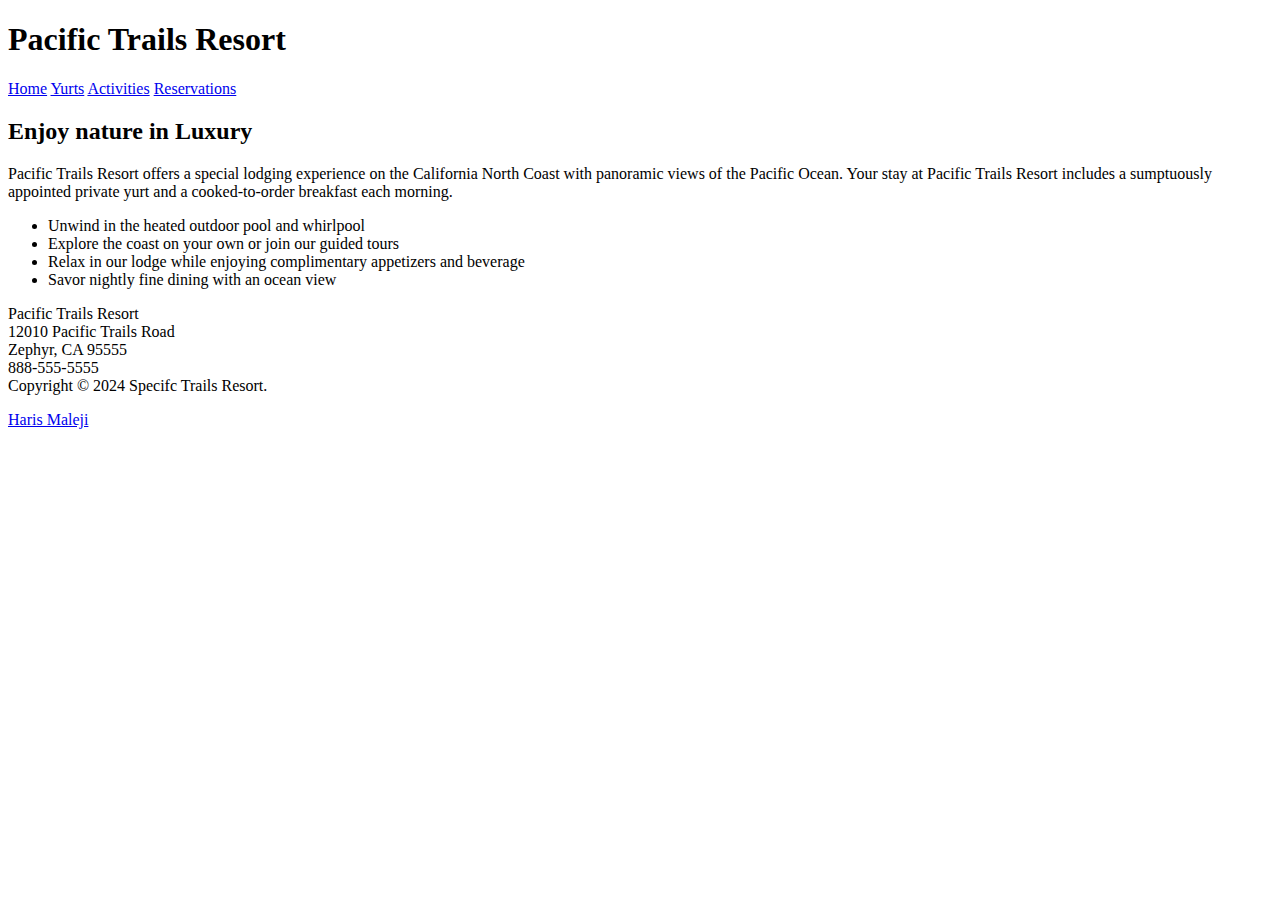
==== index.html @ 50fafe66 "lab 1" ====
<!DOCTYPE html>
<html lang="en">
    <head>
        <title>Pacific Trails Resort - Homepage</title>
        <meta charset="utf-8">
    </head>
    <body>
        <header>
            <h1>Pacific Trails Resort</h1>
        </header>
        <nav>
            <a href="index.html">Home</a>
            <a href="yurts.html">Yurts</a>
            <a href="activities.html">Activities</a>
            <a href="reservations.html">Reservations</a>
        </nav>
        <main>
            <h2>Enjoy nature in Luxury</h2>
            <p>Pacific Trails Resort offers a special lodging experience on the California North Coast with
                panoramic views of the Pacific Ocean. Your stay at Pacific Trails Resort includes a
                sumptuously appointed private yurt and a cooked-to-order breakfast each morning.</p>
                <ul>
                    <li>Unwind in the heated outdoor pool and whirlpool</li>
                    <li>Explore the coast on your own or join our guided tours</li>
                    <li>Relax in our lodge while enjoying complimentary appetizers and beverage</li>
                    <li>Savor nightly fine dining with an ocean view</li>
                </ul>
                <div>
                    Pacific Trails Resort <br>
                    12010 Pacific Trails Road<br>
                    Zephyr, CA 95555<br>
                    888-555-5555
                </div>
        </main>
        <footer>
            Copyright &copy; 2024 Specifc Trails Resort.
            <p><a href="mailto:hmaleji@centennialcollege.ca">Haris Maleji</a></p>
        </footer>
    </body>
</html>
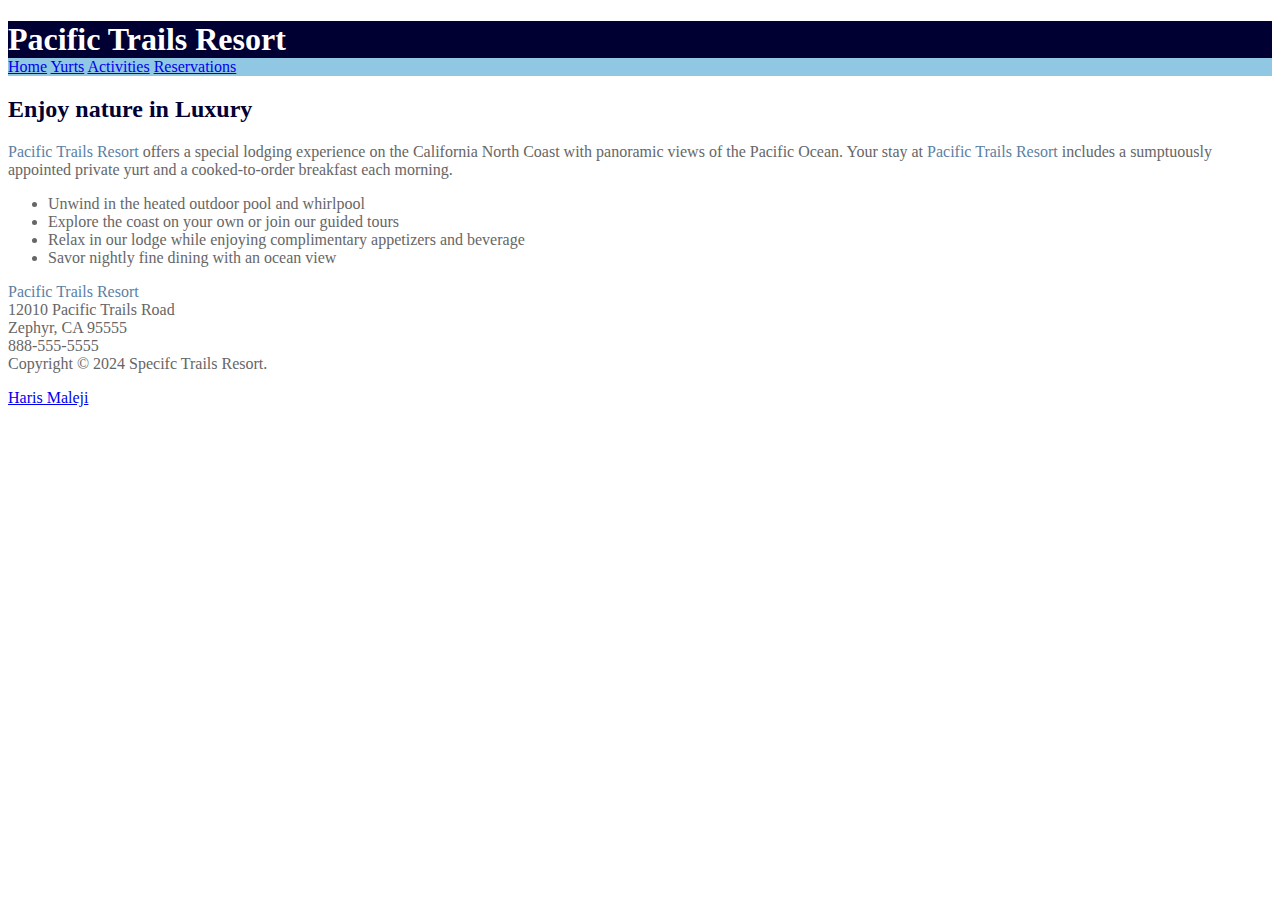
==== commit f564740f: "Lab1" ====
--- a/index.html
+++ b/index.html
@@ -3,6 +3,7 @@
     <head>
         <title>Pacific Trails Resort - Homepage</title>
         <meta charset="utf-8">
+        <link rel="stylesheet" href="pacific.css">
     </head>
     <body>
         <header>
@@ -16,8 +17,8 @@
         </nav>
         <main>
             <h2>Enjoy nature in Luxury</h2>
-            <p>Pacific Trails Resort offers a special lodging experience on the California North Coast with
-                panoramic views of the Pacific Ocean. Your stay at Pacific Trails Resort includes a
+            <p><span class="resort">Pacific Trails Resort</span> offers a special lodging experience on the California North Coast with
+                panoramic views of the Pacific Ocean. Your stay at <span class="resort">Pacific Trails Resort</span> includes a
                 sumptuously appointed private yurt and a cooked-to-order breakfast each morning.</p>
                 <ul>
                     <li>Unwind in the heated outdoor pool and whirlpool</li>
@@ -25,8 +26,8 @@
                     <li>Relax in our lodge while enjoying complimentary appetizers and beverage</li>
                     <li>Savor nightly fine dining with an ocean view</li>
                 </ul>
-                <div>
-                    Pacific Trails Resort <br>
+                <div id="contact">
+                    <span class="resort"> Pacific Trails Resort </span><br>
                     12010 Pacific Trails Road<br>
                     Zephyr, CA 95555<br>
                     888-555-5555
--- a/pacific.css
+++ b/pacific.css
@@ -0,0 +1,27 @@
+body{
+    background-color:#FFFFFF;
+    color:#666666;
+}
+
+
+header{
+    background-color:#000033;
+    color:#FFFFFF;
+}
+
+nav{
+    background-color: #90C7E3;
+}
+
+h1{
+    margin-bottom: 0;
+}
+
+h2{
+    color: #000033;
+}
+
+.resort{
+    color: #5C7FA3;
+}
+
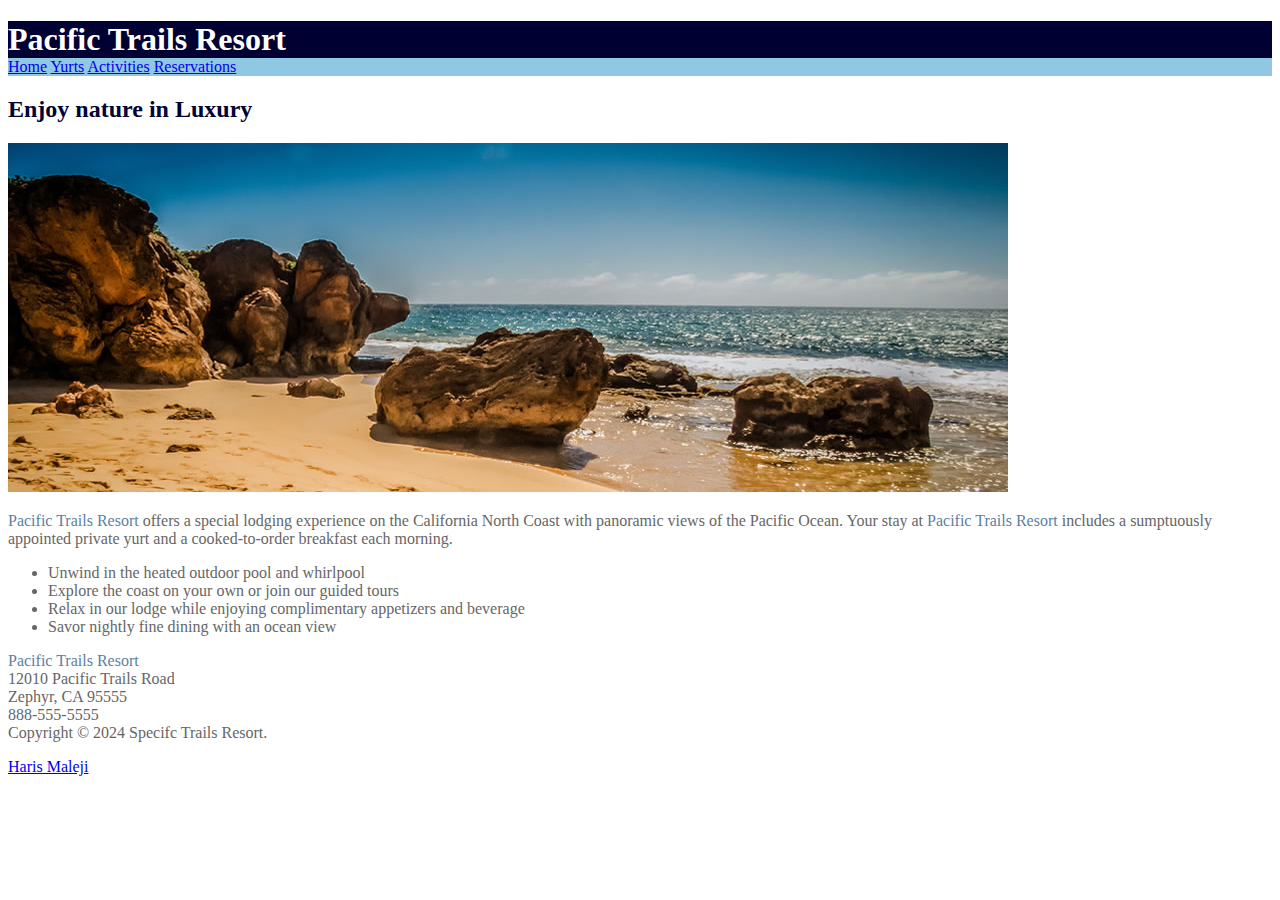
==== commit a0c405c8: "Lab3" ====
--- a/index.html
+++ b/index.html
@@ -17,6 +17,7 @@
         </nav>
         <main>
             <h2>Enjoy nature in Luxury</h2>
+            <img src="coast.jpg" alt="Pacific Trails Resort is next to the beach" width="1000" height="349">
             <p><span class="resort">Pacific Trails Resort</span> offers a special lodging experience on the California North Coast with
                 panoramic views of the Pacific Ocean. Your stay at <span class="resort">Pacific Trails Resort</span> includes a
                 sumptuously appointed private yurt and a cooked-to-order breakfast each morning.</p>
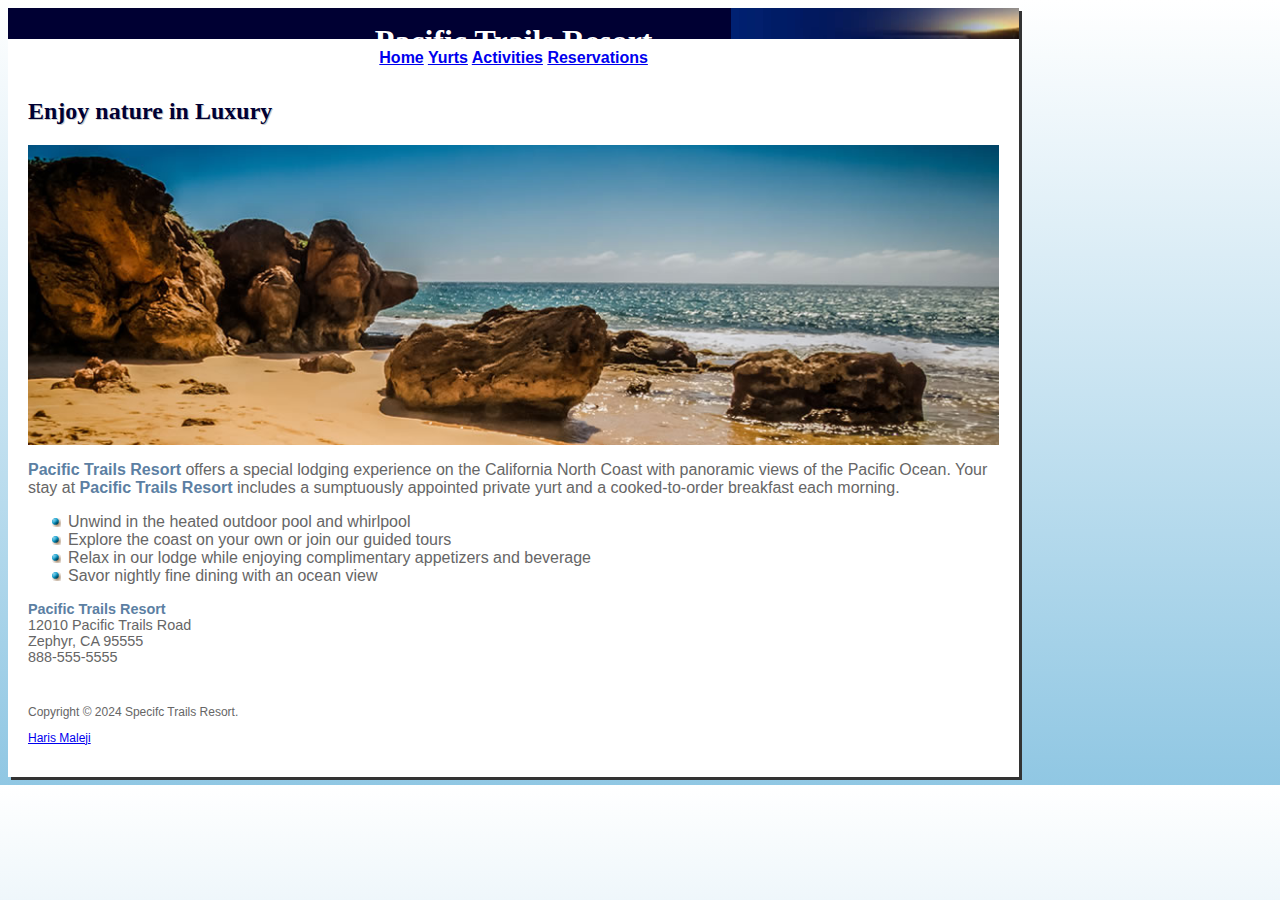
==== commit b6360b26: "Lab6" ====
--- a/index.html
+++ b/index.html
@@ -5,38 +5,40 @@
         <meta charset="utf-8">
         <link rel="stylesheet" href="pacific.css">
     </head>
-    <body>
-        <header>
-            <h1>Pacific Trails Resort</h1>
-        </header>
-        <nav>
-            <a href="index.html">Home</a>
-            <a href="yurts.html">Yurts</a>
-            <a href="activities.html">Activities</a>
-            <a href="reservations.html">Reservations</a>
-        </nav>
-        <main>
-            <h2>Enjoy nature in Luxury</h2>
-            <img src="coast.jpg" alt="Pacific Trails Resort is next to the beach" width="1000" height="349">
-            <p><span class="resort">Pacific Trails Resort</span> offers a special lodging experience on the California North Coast with
-                panoramic views of the Pacific Ocean. Your stay at <span class="resort">Pacific Trails Resort</span> includes a
-                sumptuously appointed private yurt and a cooked-to-order breakfast each morning.</p>
-                <ul>
-                    <li>Unwind in the heated outdoor pool and whirlpool</li>
-                    <li>Explore the coast on your own or join our guided tours</li>
-                    <li>Relax in our lodge while enjoying complimentary appetizers and beverage</li>
-                    <li>Savor nightly fine dining with an ocean view</li>
-                </ul>
-                <div id="contact">
-                    <span class="resort"> Pacific Trails Resort </span><br>
-                    12010 Pacific Trails Road<br>
-                    Zephyr, CA 95555<br>
-                    888-555-5555
-                </div>
-        </main>
-        <footer>
-            Copyright &copy; 2024 Specifc Trails Resort.
-            <p><a href="mailto:hmaleji@centennialcollege.ca">Haris Maleji</a></p>
-        </footer>
+        <body>
+            <div id="wrapper">
+                <header>
+                    <h1>Pacific Trails Resort</h1>
+                </header>
+                <nav>
+                    <a href="index.html">Home</a>
+                    <a href="yurts.html">Yurts</a>
+                    <a href="activities.html">Activities</a>
+                    <a href="reservations.html">Reservations</a>
+                </nav>
+                <main>
+                    <h2>Enjoy nature in Luxury</h2>
+                    <div id="homehero"></div>
+                    <p><span class="resort">Pacific Trails Resort</span> offers a special lodging experience on the California North Coast with
+                        panoramic views of the Pacific Ocean. Your stay at <span class="resort">Pacific Trails Resort</span> includes a
+                        sumptuously appointed private yurt and a cooked-to-order breakfast each morning.</p>
+                        <ul>
+                            <li>Unwind in the heated outdoor pool and whirlpool</li>
+                            <li>Explore the coast on your own or join our guided tours</li>
+                            <li>Relax in our lodge while enjoying complimentary appetizers and beverage</li>
+                            <li>Savor nightly fine dining with an ocean view</li>
+                        </ul>
+                        <div id="contact">
+                            <span class="resort"> Pacific Trails Resort </span><br>
+                            12010 Pacific Trails Road<br>
+                            Zephyr, CA 95555<br>
+                            888-555-5555
+                        </div>
+                </main>
+                <footer>
+                    Copyright &copy; 2024 Specifc Trails Resort.
+                    <p><a href="mailto:hmaleji@centennialcollege.ca">Haris Maleji</a></p>
+                </footer>
+            </div>
     </body>
 </html>
--- a/pacific.css
+++ b/pacific.css
@@ -1,27 +1,118 @@
 body{
-    background-color:#FFFFFF;
+    background-color:#90C7E3;
+    background-image: linear-gradient(#FFFFFF, #90C7E3);
     color:#666666;
+    font-family:Arial, Helvetica, sans-serif;
 }
-
 
 header{
     background-color:#000033;
     color:#FFFFFF;
+    background-image: url(images/sunset.jpg);
+    background-repeat: no-repeat;
+    background-position: right;
+    height: 16px;
+    text-align:center;
+    padding-top:15px;
 }
 
 nav{
-    background-color: #90C7E3;
+    background-color:#FFFFFF;
+    font-weight:bold;
+    text-align:center;
+    padding:10px;
 }
 
-h1{
-    margin-bottom: 0;
+h1, h2, h3 {
+    font-family:Georgia, 'Times New Roman', Times, serif
+}
+
+h3 {
+    color: #000033;
 }
 
 h2{
-    color: #000033;
+    color:#000033;
+    text-shadow:1px 1px #CCCCCC;
+}
+
+h1 {
+    margin-top:0px;
+    margin-bottom:0px;
+}
+
+ul {
+    list-style-image: url(images/marker.gif);
+}
+
+table, td, th{
+    border: 2px solid #3399CC;
+    border-collapse: collapse;
+}
+
+td, th{
+    padding: 0.5em;
+    text-align: center;
+}
+
+tr:nth-of-type(odd){
+    background-color: #a6d6e9;
+}
+
+main{
+    padding:1px 20px 20px;
+}
+
+footer {
+    font-size: 75%;
+    padding:20px;
+}
+
+label{
+    display: block;
+}
+
+input, textarea{
+    display: block;
+    margin-bottom: 14px;
+}
+
+.text{
+    text-align:left;
 }
 
 .resort{
-    color: #5C7FA3;
+    color:#5C7FA3;
+    font-weight: 700;
 }
 
+#contact {
+    font-size:90%;
+}
+
+#wrapper{
+    width: 80%;
+    background-color: #FFFFFF;
+    box-shadow: 3px 3px #333333;
+}
+
+#homehero{
+    height:300px;
+    background-image: url(images/coast.jpg);
+    background-size:100%;
+    background-position:center;
+}
+
+#yurthero{
+    height:300px;
+    background-image: url(images/yurt.jpg);
+    background-size:100%;
+    background-position:center;
+}
+
+#trailhero{
+    height:300px;
+    background-image: url(images/trail.jpg);
+    background-size:100%;
+    background-position:center;
+}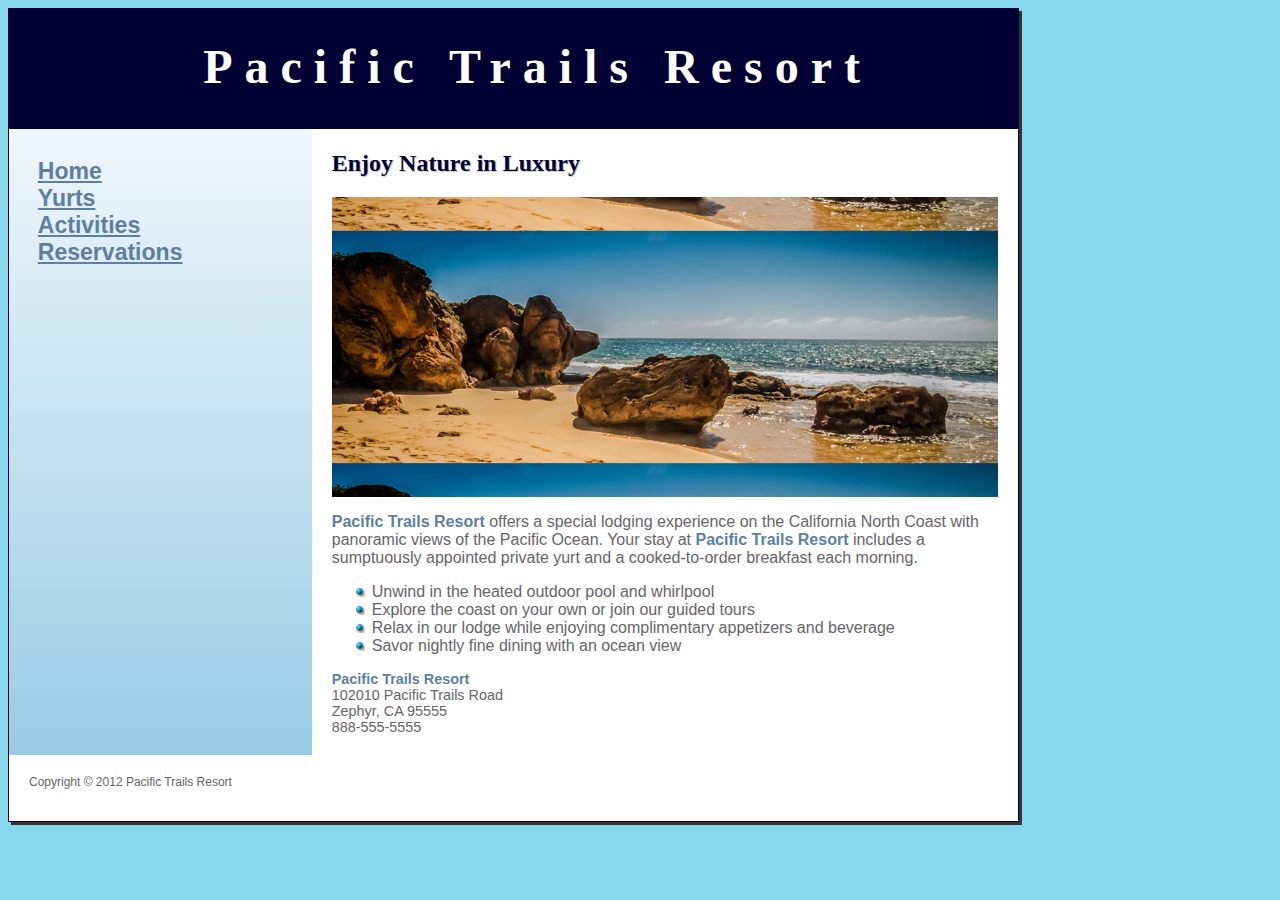
==== commit 3845009e: "Lab7:PB" ====
--- a/index.html
+++ b/index.html
@@ -1,44 +1,45 @@
 <!DOCTYPE html>
 <html lang="en">
     <head>
-        <title>Pacific Trails Resort - Homepage</title>
+        <title>Pacific Trails Resort - Home</title>
         <meta charset="utf-8">
+        <meta name="viewport" content="width=device-width,initial-scale=1.0">
         <link rel="stylesheet" href="pacific.css">
     </head>
-        <body>
-            <div id="wrapper">
-                <header>
-                    <h1>Pacific Trails Resort</h1>
-                </header>
-                <nav>
-                    <a href="index.html">Home</a>
-                    <a href="yurts.html">Yurts</a>
-                    <a href="activities.html">Activities</a>
-                    <a href="reservations.html">Reservations</a>
-                </nav>
-                <main>
-                    <h2>Enjoy nature in Luxury</h2>
-                    <div id="homehero"></div>
-                    <p><span class="resort">Pacific Trails Resort</span> offers a special lodging experience on the California North Coast with
-                        panoramic views of the Pacific Ocean. Your stay at <span class="resort">Pacific Trails Resort</span> includes a
-                        sumptuously appointed private yurt and a cooked-to-order breakfast each morning.</p>
-                        <ul>
-                            <li>Unwind in the heated outdoor pool and whirlpool</li>
-                            <li>Explore the coast on your own or join our guided tours</li>
-                            <li>Relax in our lodge while enjoying complimentary appetizers and beverage</li>
-                            <li>Savor nightly fine dining with an ocean view</li>
-                        </ul>
-                        <div id="contact">
-                            <span class="resort"> Pacific Trails Resort </span><br>
-                            12010 Pacific Trails Road<br>
-                            Zephyr, CA 95555<br>
-                            888-555-5555
-                        </div>
-                </main>
-                <footer>
-                    Copyright &copy; 2024 Specifc Trails Resort.
-                    <p><a href="mailto:hmaleji@centennialcollege.ca">Haris Maleji</a></p>
-                </footer>
-            </div>
+    <body>
+        <div id="wrapper">
+            <header>
+                <h1>Pacific Trails Resort</h1>
+            </header>
+            <nav>
+                <ul>
+                    <li><a href="index.html">Home</a></li>
+                    <li><a href="yurts.html">Yurts</a></li>
+                    <li><a href="activities.html">Activities</a></li>
+                    <li><a href="reservations.html">Reservations</a></li>
+                </ul>
+            </nav><main>
+                <h2>Enjoy Nature in Luxury</h2>
+                <div id="homehero"></div>
+                <p><span class="resort">Pacific Trails Resort</span> offers a special lodging experience on the California North Coast with panoramic views of the Pacific Ocean. Your stay at <span class="resort">Pacific Trails Resort</span> includes a sumptuously appointed private yurt and a cooked-to-order breakfast each morning.</p>
+                <ul>
+                    <li>Unwind in the heated outdoor pool and whirlpool</li>
+                    <li>Explore the coast on your own or join our guided tours</li>
+                    <li>Relax in our lodge while enjoying complimentary appetizers and beverage</li>
+                    <li>Savor nightly fine dining with an ocean view</li>
+                </ul>
+                <div id="contact">
+                    <span class="resort">Pacific Trails Resort</span><br>
+                    102010 Pacific Trails Road<br>
+                    Zephyr, CA 95555<br>
+                    <span id="desktop">888-555-5555</span>
+                    <a id="mobile" href="tel:888-555-5555">888-555-5555</a>
+                </div>
+            </main>
+            <footer>
+                Copyright &copy; 2012 Pacific Trails Resort
+                <p><a href="mailto:youremail@my.centennialcollege.ca"></a></p>
+            </footer>
+        </div>
     </body>
-</html>
+</html>--- a/pacific.css
+++ b/pacific.css
@@ -1,6 +1,9 @@
+*{
+    box-sizing:border-box;
+}
+
 body{
-    background-color:#90C7E3;
-    background-image: linear-gradient(#FFFFFF, #90C7E3);
+    background-color:#88D8ED;
     color:#666666;
     font-family:Arial, Helvetica, sans-serif;
 }
@@ -8,19 +11,50 @@
 header{
     background-color:#000033;
     color:#FFFFFF;
-    background-image: url(images/sunset.jpg);
-    background-repeat: no-repeat;
-    background-position: right;
-    height: 16px;
+    height:120px;
     text-align:center;
-    padding-top:15px;
+    padding-top:30px;
+    padding-left:3em;
 }
 
 nav{
+    font-weight:bold;
+    padding:1.5em;
+    font-size:120%;
+    display:inline-block;
+    width:30%;
+    vertical-align: top;
+}
+
+nav > ul {
+    list-style-type:none;
+    font-size:1.2em;
+    margin:0px;
+    padding-left:0px;
+}
+
+nav a:link {
+    color:#5C7FA3;
+}
+
+nav a:visited {
+    color:#344873;
+}
+
+nav a:hover {
+    color:#A52A2A;
+}
+
+
+main{
+    padding-top:1px;
+    padding-left:20px;
+    padding-right:20px;
+    padding-bottom:20px;
+    display:inline-block;
+    width:70%;
+    vertical-align: top;
     background-color:#FFFFFF;
-    font-weight:bold;
-    text-align:center;
-    padding:10px;
 }
 
 h1, h2, h3 {
@@ -39,46 +73,45 @@
 h1 {
     margin-top:0px;
     margin-bottom:0px;
-}
-
-ul {
+    font-size:3em;
+    letter-spacing:0.25em;
+}
+
+main ul {
     list-style-image: url(images/marker.gif);
 }
 
 table, td, th{
-    border: 2px solid #3399CC;
+    border:2px solid #3399CC;
     border-collapse: collapse;
 }
 
-td, th{
+td, th {
     padding: 0.5em;
     text-align: center;
 }
 
-tr:nth-of-type(odd){
+tr:nth-of-type(odd) {
     background-color: #a6d6e9;
-}
-
-main{
-    padding:1px 20px 20px;
 }
 
 footer {
     font-size: 75%;
-    padding:20px;
+    padding: 20px;
+    background-color:#FFFFFF;
 }
 
 label{
-    display: block;
+    display:block;
 }
 
 input, textarea{
-    display: block;
-    margin-bottom: 14px;
+    display:block;
+    margin-bottom:20px;
 }
 
 .text{
-    text-align:left;
+    text-align: left;
 }
 
 .resort{
@@ -91,9 +124,13 @@
 }
 
 #wrapper{
-    width: 80%;
-    background-color: #FFFFFF;
-    box-shadow: 3px 3px #333333;
+    width:80%;
+    background-color:#90C7E3;
+    background-image: linear-gradient(#FFFFFF, #90C7E3);
+    min-width:960px;
+    max-width:2048px;
+    box-shadow:3px 3px #333333;
+    border:1px solid #000033;
 }
 
 #homehero{
@@ -115,4 +152,78 @@
     background-image: url(images/trail.jpg);
     background-size:100%;
     background-position:center;
+}
+
+#mobile{
+    display:none;
+}
+
+@media only screen and (max-width: 1024px){
+    body{
+        margin:0px;
+        background-color:#FFFFFF;
+    }
+    #wrapper{
+        min-width:400px;
+        width:auto;
+        box-shadow:none;
+        border:none;
+    }
+    header{
+        height:auto;
+        padding:0.5em 0em;
+    }
+    h1{
+        letter-spacing:0.1em;
+    }
+    nav{
+        display:block;
+        width:auto;
+    }
+    main{
+        display:block;
+        width:auto;
+    }
+    nav>ul{
+        display:flex;
+        justify-content:space-between;
+    }
+    nav li{
+        display:inline-block;
+    }
+}
+
+@media only screen and (max-width:600px){
+    main{
+        padding:0.1em;
+        font-size:90%;
+    }
+    h1{
+        font-size:2em;
+    }
+    nav{
+        padding:0px;
+    }
+    nav>ul{
+        display:block;
+        text-align:center;
+    }
+    nav li{
+        display:block;
+        margin:0px;
+        border-bottom:2px solid #330000;
+    }
+    nav a{
+        display:block;
+    }
+
+    #homehero, #yurthero, #trailhero{
+        display:none;
+    }
+    #mobile{
+        display:inline;
+    }
+    #desktop{
+        display:none;
+    }
 }